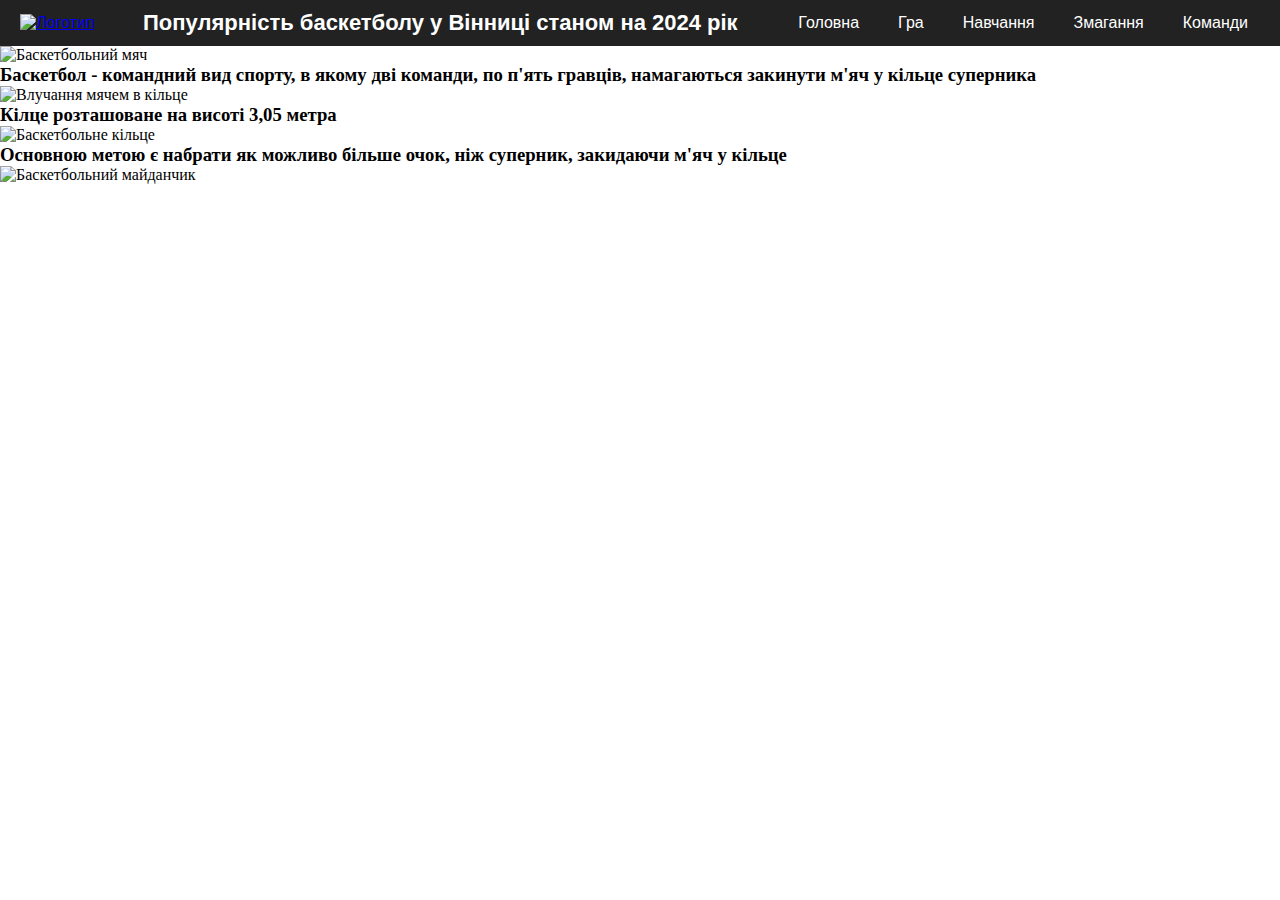
==== index.html @ 3a6dfa8b "Update" ====
<!DOCTYPE html>
<html lang="en">
<head>
    <meta charset="UTF-8">
    <meta name="viewport" content="width=device-width, initial-scale=1.0">
    <title>Popularity Bsketball in Vinitsia</title>
    <meta content="The popularity of basketball in the city of Vinnytsia" name="keywords">
    <meta content="The popularity of basketball in the city of Vinnytsia" name="description">
    <link rel="stylesheet" href="./style.css">
</head>


<body>
    <div class="container">
        <nav class="navBar">
            <div class="img_logo">
                <a href="./index.html">
                    <img src="./Photos/Logo_Basketball_Logo_Vectors_Final.svg" alt="Логотип" height="50px" width="50px">
                </a>
            </div>
        
            <div class="theme_kursova">
                <h2 class="theme">Популярність баскетболу у Вінниці станом на 2024 рік</h2>
            </div>
        
            <div class="menu-icon" onclick="toggleMenu()">
                <span></span>
                <span></span>
                <span></span>
            </div>
        
            <ul class="nav-links">
                <li><a href="./index.html">Головна</a></li>
                <li><a href="./play_basketball.html">Гра</a></li>
                <li><a href="./learning_basletball.html">Навчання</a></li>
                <li><a href="./contest_basketball.html">Змагання</a></li>
                <li><a href="./popular_basketball_command.html">Команди</a></li>
            </ul>
        </nav>
        
        

         <!--  -->
        <div class="BAsketball_ball_and_Text">

            <div class="img1_basketball_ball">
                <img src="./Photos/IMG1_Basketball_Ball_Final.svg" alt="Баскетбольний мяч" width="150px" height="150px">
            </div>

            <div class="text_img1">
                <h3>Баскетбол - командний вид спорту, в якому дві команди, по п'ять гравців, намагаються закинути м'яч у кільце суперника</h3>
            </div>

            <div class="gifAnimation">
                <img src="./Photos/Gif_Final.gif" alt="Влучання мячем в кільце"  width="150px" height="150px">
            </div>

        </div>
         <!--  -->
        <div class="basketball_ring_text">

            <div class="text_img2"></div>
                <h3>Кілце розташоване на висоті 3,05 метра</h3>
            </div>

            <div class="img1_basketball_ring">
                <img src="./Photos/IMG3_Basketball_Ring.svg" alt="Баскетбольне кільце" width="150px" height="200px">
            </div>

        </div>
         <!--  -->
        <div class="basketball_court_text">

            <div class="text_img1">
                <h3>Основною метою є набрати як можливо більше очок, ніж суперник, закидаючи м'яч у кільце</h3>
            </div>

            <div class="img1_basketball_ball"></div>
                <img src="./Photos/IMG2_basketball-court-line-background-outline-vector.svg" alt="Баскетбольний майданчик" width="200px" height="150px">
            </div>

        </div>
        <!--  -->
        </div>
    </div>

    <script src="./main.js"></script>
</body>


</html>
---- style.css ----
* {
    margin: 0;
    padding: 0;
    box-sizing: border-box;
}

.navBar {
    display: flex;
    justify-content: space-between;
    align-items: center;
    background-color: #222;
    padding: 10px 20px;
    font-family: Arial, sans-serif;
}

.img_logo img {
    width: 50px;
    height: 50px;
}

.theme_kursova {
    flex-grow: 2;
    text-align: center;
}

.theme_kursova h2 {
    color: #fff;
    font-size: 22px;
    font-weight: 600;
}

.nav-links {
    display: flex;
    list-style: none;
    gap: 15px;
}

.nav-links li {
    display: inline-block;
}

.nav-links a {
    color: white;
    text-decoration: none;
    font-size: 16px;
    padding: 8px 12px;
    transition: background-color 0.3s ease;
}

.nav-links a:hover {
    background-color: #f1c40f;
    color: #222;
    border-radius: 4px;
}

.menu-icon {
    display: none;
    cursor: pointer;
    flex-direction: column;
    justify-content: center;
    gap: 4px;
    width: 30px;
    height: 30px;
}

.menu-icon span {
    background-color: white;
    height: 3px;
    width: 100%;
    border-radius: 2px;
    transition: background-color 0.3s ease;
}

.menu-icon:hover span {
    background-color: #f1c40f;
}

@media screen and (max-width: 768px) {
    .nav-links {
        display: none;
        position: absolute;
        top: 60px;
        right: 0;
        background-color: rgba(0, 0, 0, 0.9); /* Прозорий чорний фон */
        flex-direction: column;
        width: 100%;
        text-align: right;
        padding: 10px 0;
    }

    .nav-links.active {
        display: flex;
    }

    .nav-links li {
        padding: 10px 20px;
    }

    .nav-links a {
        font-size: 18px;
        padding: 10px;
    }

    .menu-icon {
        display: flex;
    }
}
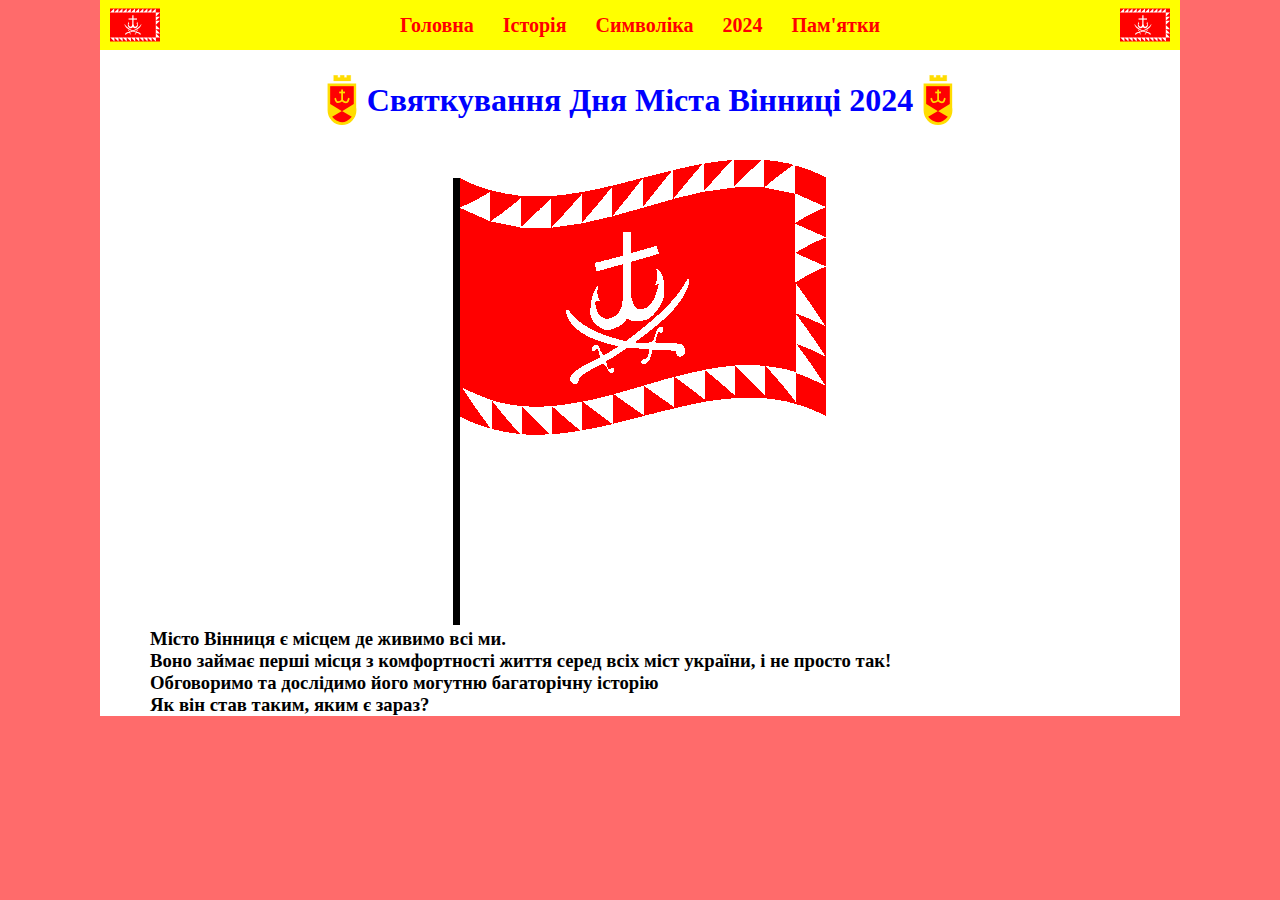
==== commit 98cf90fd: "first commit" ====
--- a/index.html
+++ b/index.html
@@ -3,85 +3,65 @@
 <head>
     <meta charset="UTF-8">
     <meta name="viewport" content="width=device-width, initial-scale=1.0">
-    <title>Popularity Bsketball in Vinitsia</title>
-    <meta content="The popularity of basketball in the city of Vinnytsia" name="keywords">
-    <meta content="The popularity of basketball in the city of Vinnytsia" name="description">
+    <title>День міста Вінниці</title>
+    <meta content="Vinnytsia" name="keywords">
+    <meta content="Vinnytsia" name="description">
     <link rel="stylesheet" href="./style.css">
+    <link rel="icon" href=".Photos/SVG/" type="image/svg+xml">
 </head>
 
 
 <body>
+    
     <div class="container">
-        <nav class="navBar">
-            <div class="img_logo">
-                <a href="./index.html">
-                    <img src="./Photos/Logo_Basketball_Logo_Vectors_Final.svg" alt="Логотип" height="50px" width="50px">
-                </a>
-            </div>
+        <nav class="navbar">
+
         
-            <div class="theme_kursova">
-                <h2 class="theme">Популярність баскетболу у Вінниці станом на 2024 рік</h2>
-            </div>
+
         
-            <div class="menu-icon" onclick="toggleMenu()">
+            <!-- <div class="menu-icon" onclick="toggleMenu()">
                 <span></span>
                 <span></span>
                 <span></span>
-            </div>
-        
-            <ul class="nav-links">
-                <li><a href="./index.html">Головна</a></li>
-                <li><a href="./play_basketball.html">Гра</a></li>
-                <li><a href="./learning_basletball.html">Навчання</a></li>
-                <li><a href="./contest_basketball.html">Змагання</a></li>
-                <li><a href="./popular_basketball_command.html">Команди</a></li>
-            </ul>
+            </div> -->
+            <img id="navbar-image-left-flag" src="./Photos/SVG/Флаг Вінниці.svg" alt="Логотип" height="50px" width="50px">
+                <div class="navbar-links">
+                    <ul class="navbar-links-list">
+                        <li><a href="./index.html">Головна</a></li>
+                        <li><a href="./history.html">Історія</a></li>
+                        <li><a href="./symbols.html">Символіка</a></li>
+                        <li><a href="./2024.html">2024</a></li>
+                        <li><a href="./mayor.html">Пам'ятки</a></li>
+                    </ul>
+                </div>
+            <img id="navbar-image-right-flag" src="./Photos/SVG/Флаг Вінниці.svg" alt="Логотип" height="50px" width="50px">
         </nav>
         
         
 
          <!--  -->
-        <div class="BAsketball_ball_and_Text">
+        <div class="main-info">
 
-            <div class="img1_basketball_ball">
-                <img src="./Photos/IMG1_Basketball_Ball_Final.svg" alt="Баскетбольний мяч" width="150px" height="150px">
+            <div class="main-header">
+                <img src="./Photos/SVG/Герб Вінниці.svg" alt="Логотип" height="50px" width="50px">
+                <h1>Святкування Дня Міста Вінниці 2024</h1>
+                <img src="./Photos/SVG/Герб Вінниці.svg" alt="Логотип" height="50px" width="50px">
             </div>
 
-            <div class="text_img1">
-                <h3>Баскетбол - командний вид спорту, в якому дві команди, по п'ять гравців, намагаються закинути м'яч у кільце суперника</h3>
+            <div class="mainpage-flag">
+                <img src="./Photos/Vinnytsia-Flag.gif" alt="Прапор Вінниці на повітрі">
             </div>
-
-            <div class="gifAnimation">
-                <img src="./Photos/Gif_Final.gif" alt="Влучання мячем в кільце"  width="150px" height="150px">
-            </div>
-
-        </div>
-         <!--  -->
-        <div class="basketball_ring_text">
-
-            <div class="text_img2"></div>
-                <h3>Кілце розташоване на висоті 3,05 метра</h3>
-            </div>
-
-            <div class="img1_basketball_ring">
-                <img src="./Photos/IMG3_Basketball_Ring.svg" alt="Баскетбольне кільце" width="150px" height="200px">
-            </div>
-
-        </div>
-         <!--  -->
-        <div class="basketball_court_text">
-
-            <div class="text_img1">
-                <h3>Основною метою є набрати як можливо більше очок, ніж суперник, закидаючи м'яч у кільце</h3>
-            </div>
-
-            <div class="img1_basketball_ball"></div>
-                <img src="./Photos/IMG2_basketball-court-line-background-outline-vector.svg" alt="Баскетбольний майданчик" width="200px" height="150px">
-            </div>
+        
+            <h3>
+                Місто Вінниця є місцем де живимо всі ми. <br>
+                Воно займає перші місця з комфортності життя серед всіх міст україни, і не просто так! <br>            
+                Обговоримо та дослідимо його могутню багаторічну історію <br>
+                Як він став таким, яким є зараз?
+            </h3>
+        
 
         </div>
         <!--  -->
-        </div>
     </div>
 
     <script src="./main.js"></script>
--- a/style.css
+++ b/style.css
@@ -1,107 +1,119 @@
 * {
     margin: 0;
     padding: 0;
-    box-sizing: border-box;
+    font-family: cursive;
 }
 
-.navBar {
-    display: flex;
-    justify-content: space-between;
-    align-items: center;
-    background-color: #222;
-    padding: 10px 20px;
-    font-family: Arial, sans-serif;
+body {
+    background-color: rgb(255, 107, 107);
 }
 
-.img_logo img {
-    width: 50px;
-    height: 50px;
+.container {
+    width: 1080px;
+    margin: 0 auto;
+    background-color: #fff;
 }
 
-.theme_kursova {
-    flex-grow: 2;
-    text-align: center;
+.navbar {
+    background-color: yellow;
+    height: 50px;
+    padding-left: 10px;
+    padding-right: 10px;
+    display: flex;
 }
 
-.theme_kursova h2 {
-    color: #fff;
-    font-size: 22px;
-    font-weight: 600;
+.navbar-links {
+    width: 980px;
+    display: flex;
+    align-items: center;
+    justify-content: center;
 }
 
-.nav-links {
+.navbar-links-list {
     display: flex;
     list-style: none;
-    gap: 15px;
+    justify-content: space-between;
+    width: 500px;
 }
 
-.nav-links li {
-    display: inline-block;
+.navbar-links-list a {
+    color: red;
+    text-decoration: none;
+    font-size: 20px;
+    font-weight: bold;
+    padding: 5px 10px 5px 10px;
+    /* transition: background-color 0.3s ease; */
 }
 
-.nav-links a {
-    color: white;
-    text-decoration: none;
-    font-size: 16px;
-    padding: 8px 12px;
-    transition: background-color 0.3s ease;
+.navbar-links-list a:hover {
+    background-color: blue;
+    color: red;
+    -webkit-text-stroke-width: 1px;
+    -webkit-text-stroke-color: yellow;
+    border-radius: 10px;
 }
 
-.nav-links a:hover {
-    background-color: #f1c40f;
-    color: #222;
-    border-radius: 4px;
+#navbar-image-left-flag {
+    justify-content: left
+    
 }
 
-.menu-icon {
-    display: none;
-    cursor: pointer;
-    flex-direction: column;
-    justify-content: center;
-    gap: 4px;
-    width: 30px;
-    height: 30px;
+#navbar-image-right-flag {
+    justify-content: right;
 }
 
-.menu-icon span {
-    background-color: white;
-    height: 3px;
-    width: 100%;
-    border-radius: 2px;
-    transition: background-color 0.3s ease;
+.main-info {
+    padding-left: 50px;
+    padding-right: 50px;
 }
 
-.menu-icon:hover span {
-    background-color: #f1c40f;
+.main-header {
+    display: flex;
+    justify-content: center;
+    align-items: center;
+    color: blue;
+    height: 100px;
 }
 
-@media screen and (max-width: 768px) {
-    .nav-links {
-        display: none;
-        position: absolute;
-        top: 60px;
-        right: 0;
-        background-color: rgba(0, 0, 0, 0.9); /* Прозорий чорний фон */
-        flex-direction: column;
-        width: 100%;
-        text-align: right;
-        padding: 10px 0;
-    }
+.mainpage-flag {
+    display: flex;
+    justify-content: center;
+}
 
-    .nav-links.active {
-        display: flex;
-    }
+.paragraph {
+    padding-bottom: 50px;
+}
 
-    .nav-links li {
-        padding: 10px 20px;
-    }
+.paragraph img {
+    padding-right: 20px;
+}
 
-    .nav-links a {
-        font-size: 18px;
-        padding: 10px;
-    }
+.paragraph-ukraine-flag {
+    display: flex;
+}
 
-    .menu-icon {
-        display: flex;
-    }
+.paragraph-ukraine-gerb {
+    display: flex;
 }
+
+.paragraph-gerb-info {
+    display: flex;
+}
+
+.paragraph-flag-info {
+    display: flex;
+}
+
+.paragraph-today-header {
+    display: flex;
+    justify-content: center;
+    align-items: center;
+}
+
+.paragraph-today-header-elements {
+    display: flex;
+}
+
+.paragraph-today-header-right-image {
+    padding-left: 20px;
+}
